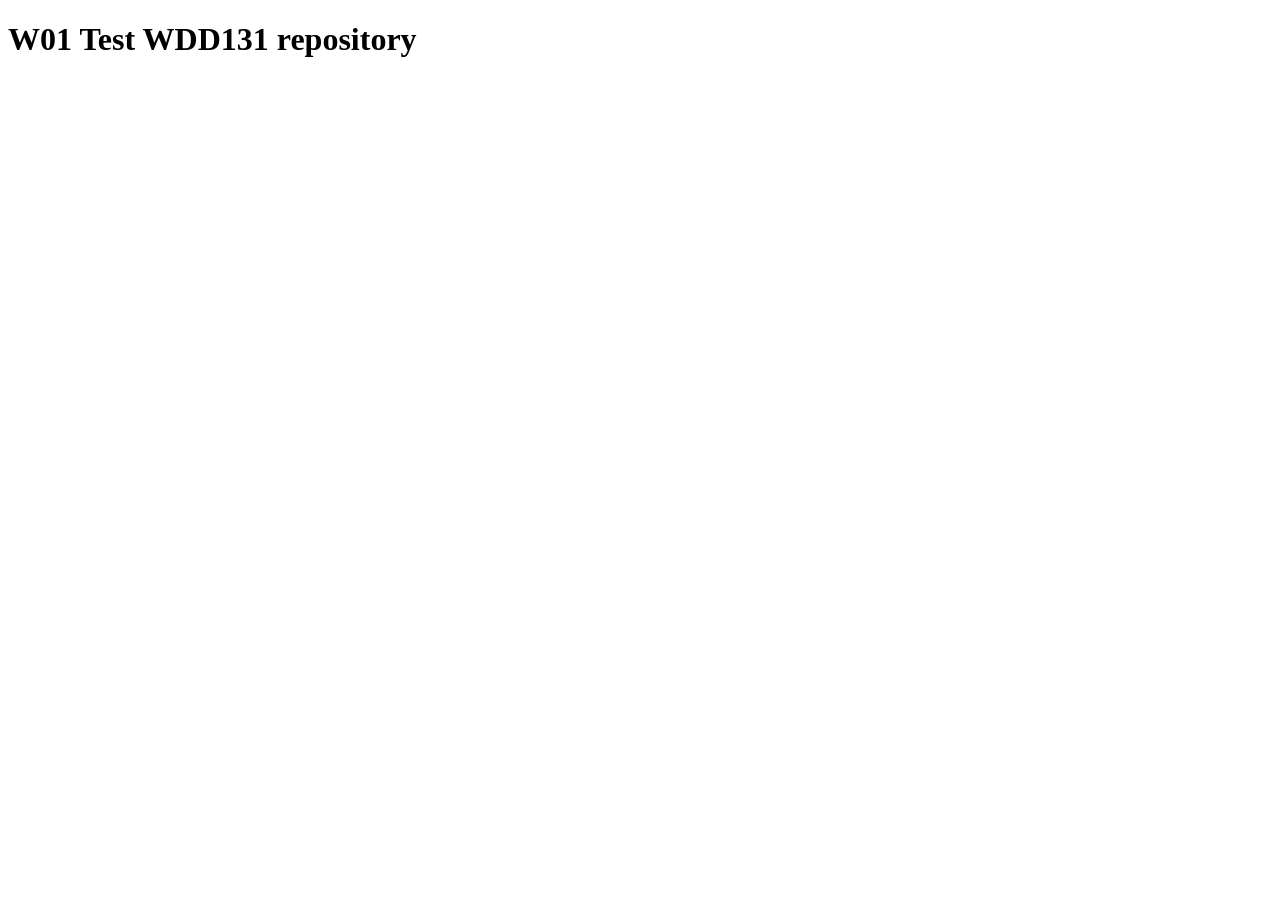
==== index.html @ cacb8f17 "Add files via upload" ====
<!DOCTYPE html>
<html lang="en">

<head>
    <meta charset="UTF-8">
    <meta name="viewport" content="width=device-width, initial-scale=1.0">
    <title>WDD131</title>
</head>

<body>
    <h1>W01 Test WDD131 repository</h1>
</body>

</html>
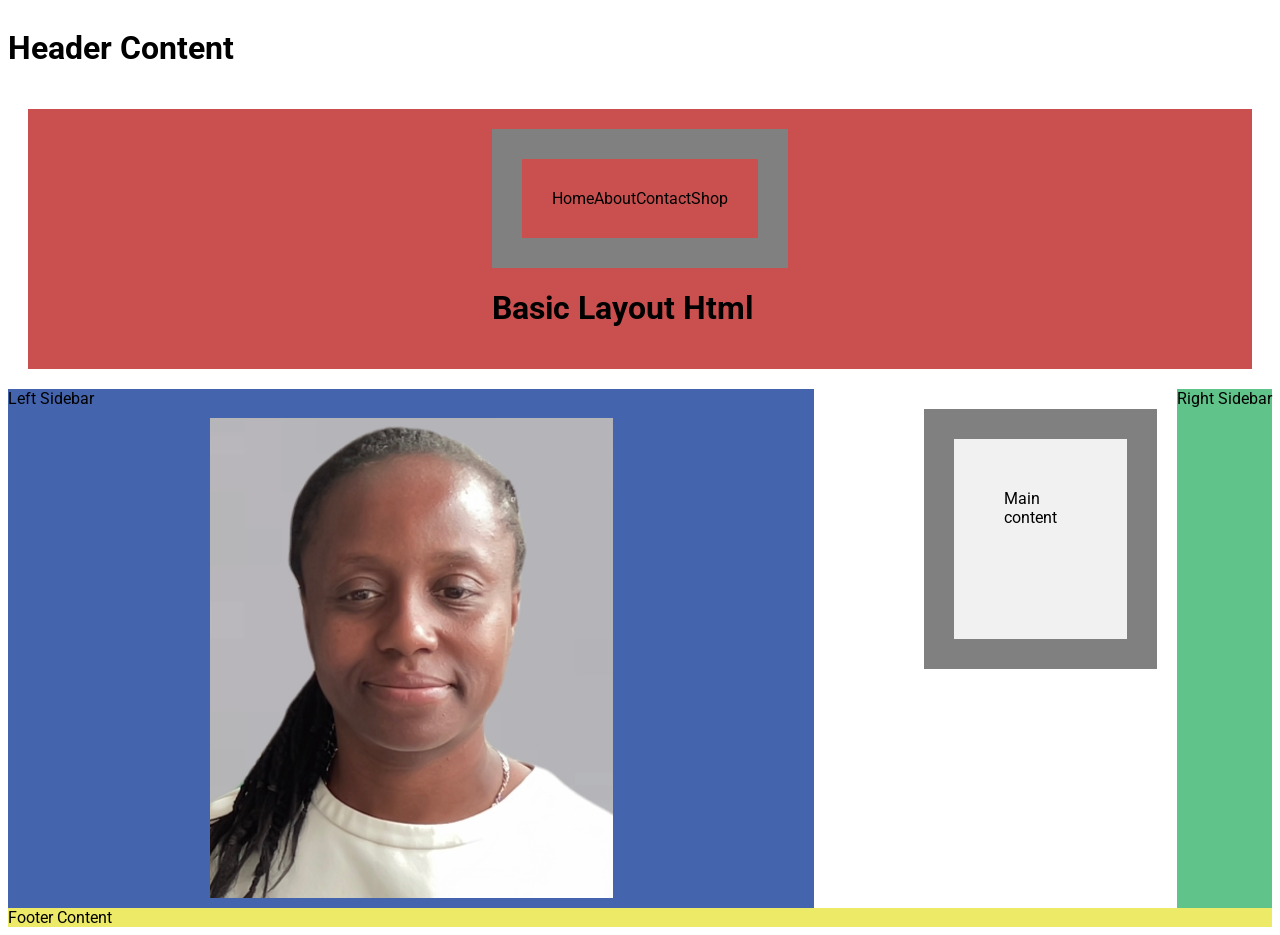
==== commit 80bf6944: "w01 00" ====
--- a/index.html
+++ b/index.html
@@ -1,14 +1,57 @@
 <!DOCTYPE html>
 <html lang="en">
+<!---->
+<!--JavaScript task to be added to this html-->
 
 <head>
-    <meta charset="UTF-8">
-    <meta name="viewport" content="width=device-width, initial-scale=1.0">
-    <title>WDD131</title>
+    <meta charset="UTF-8" />
+    <meta name="viewport" content="width=device-width, initial-scale=1.0" />
+    <meta author="Zollien Dove" />
+    <!--Always use appropriate title content. In this assignment, include your name and WDD 131.-->
+    <title>Basic Layout | Zollien Dove | WDD131</title>
+    <meta name="description" content="Basic HTML Layout for Z." />
+    <!--css link-->
+    <link rel="stylesheet" href="styles/styles.css" />
+    <!-- links font to google fonts -->
+    <link rel="preconnect" href="https://fonts.googleapis.com" />
+    <link rel="preconnect" href="https://fonts.gstatic.com" crossorigin />
+    <link
+        href="https://fonts.googleapis.com/css2?family=Roboto:ital,wght@0,100;0,300;0,400;0,500;0,700;0,900;1,100;1,300;1,400;1,500;1,700;1,900&display=swap"
+        rel="stylesheet" />
 </head>
 
-<body>
-    <h1>W01 Test WDD131 repository</h1>
+<body class="grid-container">
+
+    <!---->
+    <h1>Header Content</h1>
+    <header class="header">
+        <!--Ensure that your navigation container element is contained within the header element-->
+        <nav a>
+            <!--this navigaation bar contains a flexible box.  divided into 4 parts-->
+
+            <div class="flex-container">
+                <div>Home</div>
+                <div>About</div>
+                <div>Contact</div>
+                <div>Shop</div>
+            </div>
+        </nav>
+
+        <h1 contenteditable> Basic Layout Html</h1>
+        <!--Include the placeholder content, e.g., "Header Content", etc.-->
+    </header>
+
+    <!--sidebars-->
+    <div class="left-sidebar" contenteditable>Left Sidebar
+        <img src="images/profile.jpg" alt="this is Zi">
+    </div>
+
+    <!--main-->
+    <main class="main" contenteditable>Main content</main>
+    <div class="right-sidebar" contenteditable>Right Sidebar</div>
+    <!---->
+
+    <footer class="footer" contenteditable>Footer Content</footer>
 </body>
 
 </html>
--- a/styles/styles.css
+++ b/styles/styles.css
@@ -0,0 +1,121 @@
+/* Use CSS Grid on the body of the document to support the given layout. */
+img {
+    width: 50%;
+    padding: 10px;
+    display: block;
+    margin: 0 auto;
+}
+
+
+
+/*grid template*/
+.grid-container {
+    display: grid;
+    grid-template: auto 1fr auto / auto 1fr auto;
+    font-family: "Roboto";
+}
+
+.flex-container {
+    display: flex;
+    justify-content: space-around;
+    border: 30px grey solid;
+    padding: 30px;
+}
+
+/*the grid is 4 colums wide*/
+/*header and footer goes across all 4, left side just 1to2, main2-3, right 3-4*/
+.header {
+    display: grid;
+    grid-column: 1/4;
+    background-color: #ca5050;
+    margin: 20px;
+    padding: 20px 16px;
+    justify-content: center;
+}
+
+.left-sidebar {
+    display: grid;
+    grid-column: 1/2;
+    background-color: #4464ae;
+}
+
+.main {
+    display: grid;
+    grid-column: 2/3;
+    height: 100px;
+    border: 30px grey solid;
+    margin: 20px 20px 50px 110px;
+    padding: 50px;
+    background-color: #f1f1f1;
+}
+
+.right-sidebar {
+    display: grid;
+    grid-column: 3/4;
+    background-color: #60c389;
+}
+
+/*footer {} will also do the same job without double naming it*/
+
+.footer {
+    display: grid;
+    grid-column: 1/4;
+    background-color: #ecea67;
+}
+
+/* Use CSS Flex to support the navigation menu. */
+nav.flex-container {
+    display: flex;
+    flex-wrap: nowrap;
+    /* stops boxes from wrapping on next line */
+    background-color: DodgerBlue;
+}
+
+nav.flex-container>div {
+    background-color: #f1f1f1;
+    width: 100px;
+    margin: 10px;
+
+    text-align: center;
+    line-height: 75px;
+    font-size: 30px;
+}
+
+/* this css for list design can be used in teh navigation bar*/
+ul {
+    list-style-type: none;
+    margin: 0;
+    padding: 0;
+    overflow: hidden;
+    background-color: #333;
+}
+
+li {
+    float: left;
+}
+
+li a {
+    display: block;
+    color: white;
+    text-align: center;
+    padding: 14px 16px;
+    text-decoration: none;
+}
+
+li a:hover {
+    background-color: #111;
+}
+
+
+/* The color schema and font family choices are yours. */
+
+
+
+
+
+
+
+
+/* */
+/* */
+/* */
